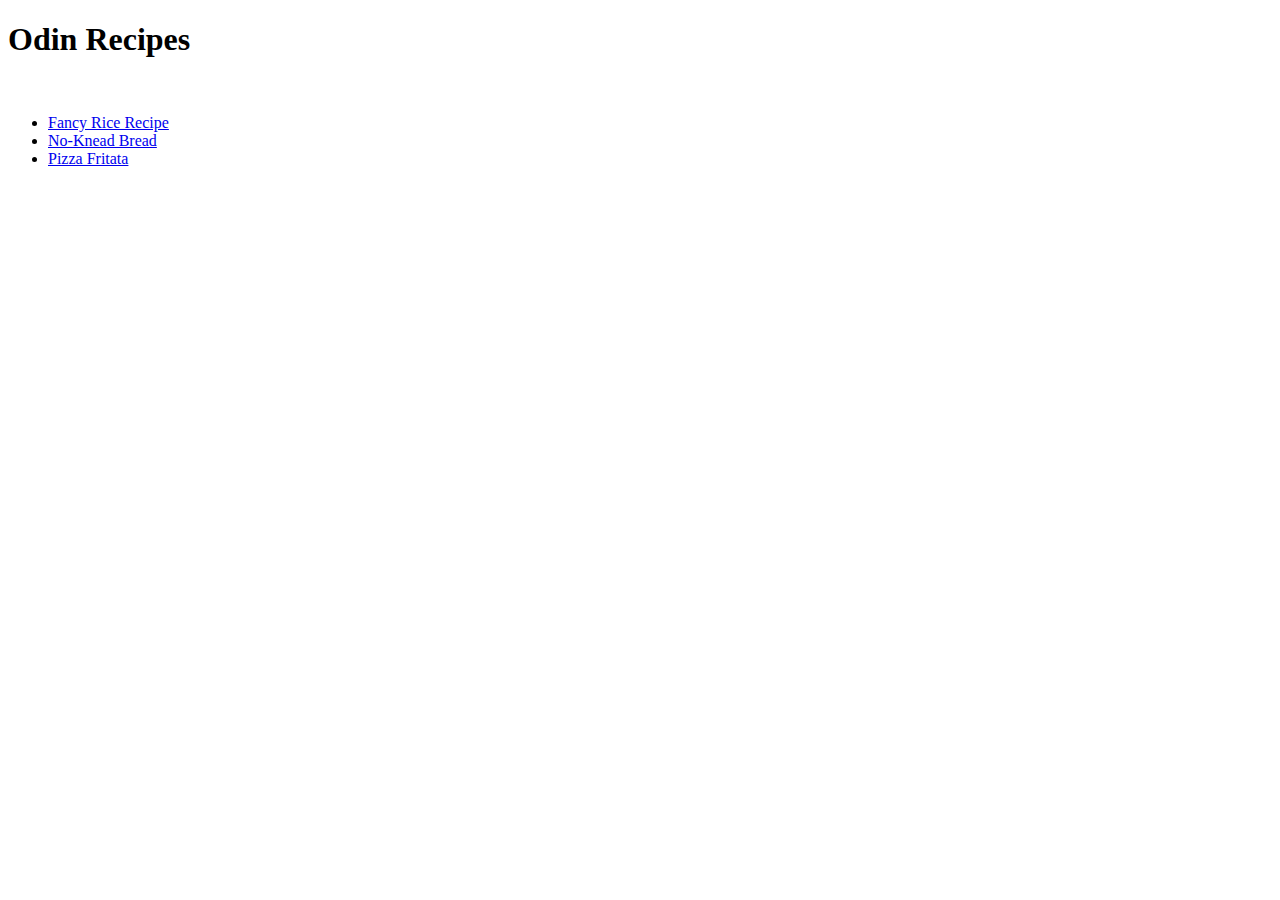
==== index.html @ 858232c6 "Main page and recipes pages first draft finish" ====
<!DOCTYPE html>
<html lang="en">
<head>
    <meta charset="UTF-8">
    <meta http-equiv="X-UA-Compatible" content="IE=edge">
    <meta name="viewport" content="width=device-width, initial-scale=1.0">
    <title>Odin Recipes</title>
</head>
<body>
    
    <h1>Odin Recipes</h1>
    <br>
    <ul>
        <li><a href="./recipes/fancyrice.html">Fancy Rice Recipe</a></li>
        <li><a href="./recipes/nokneadbread.html">No-Knead Bread</a></li>
        <li><a href="./recipes/pizzafritata.html">Pizza Fritata</a></li>
    </ul>
</body>
</html>
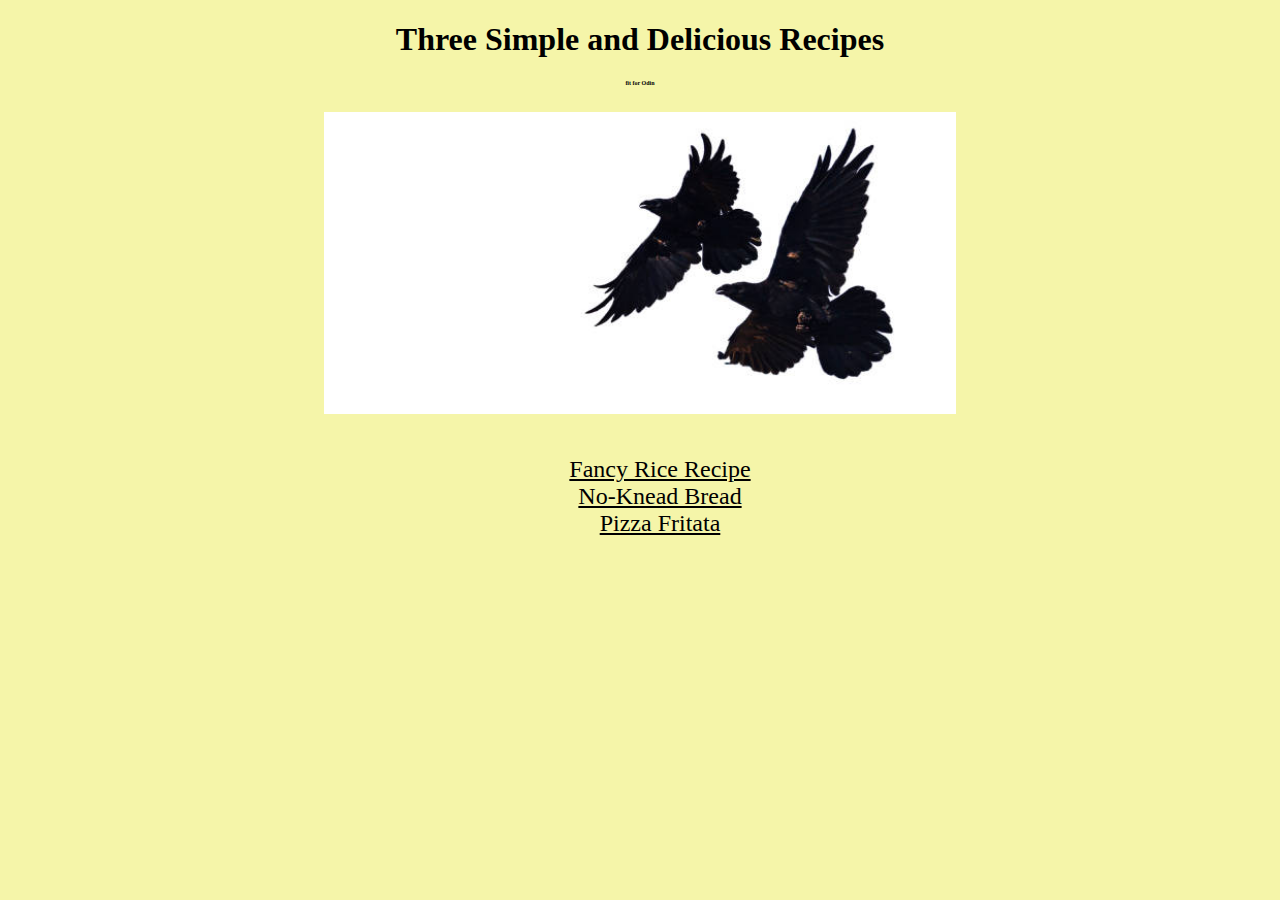
==== commit 1122b193: "Add basic css using 3 methods" ====
--- a/index.html
+++ b/index.html
@@ -4,16 +4,40 @@
     <meta charset="UTF-8">
     <meta http-equiv="X-UA-Compatible" content="IE=edge">
     <meta name="viewport" content="width=device-width, initial-scale=1.0">
-    <title>Odin Recipes</title>
+    <title>Three Simple Recipes</title>
+
+    <style>
+        ul {
+            list-style: none;
+            font-size: 24px;
+            text-align: center;
+        }
+
+        img {
+            display: block;
+            margin-left: auto;
+            margin-right: auto;
+            width: 50%;
+            
+        }
+
+        body {
+            background-color: rgb(245, 245, 169);
+        }
+
+    </style>
 </head>
 <body>
     
-    <h1>Odin Recipes</h1>
+    <h1 style="text-align:center;">Three Simple and Delicious Recipes</h1>
+    <h4 style="text-align:center; font-size: 6px;">fit for Odin</h4>
+    <br>
+    <img src="./recipes/img/ravens.jpeg" alt="Drawing of two ravens in flight">
     <br>
     <ul>
-        <li><a href="./recipes/fancyrice.html">Fancy Rice Recipe</a></li>
-        <li><a href="./recipes/nokneadbread.html">No-Knead Bread</a></li>
-        <li><a href="./recipes/pizzafritata.html">Pizza Fritata</a></li>
+        <li><a href="./recipes/fancyrice.html" style="color:black ;">Fancy Rice Recipe</a></li>
+        <li><a href="./recipes/nokneadbread.html" style="color:black ;">No-Knead Bread</a></li>
+        <li><a href="./recipes/pizzafritata.html" style="color:black ;">Pizza Fritata</a></li>
     </ul>
 </body>
 </html>